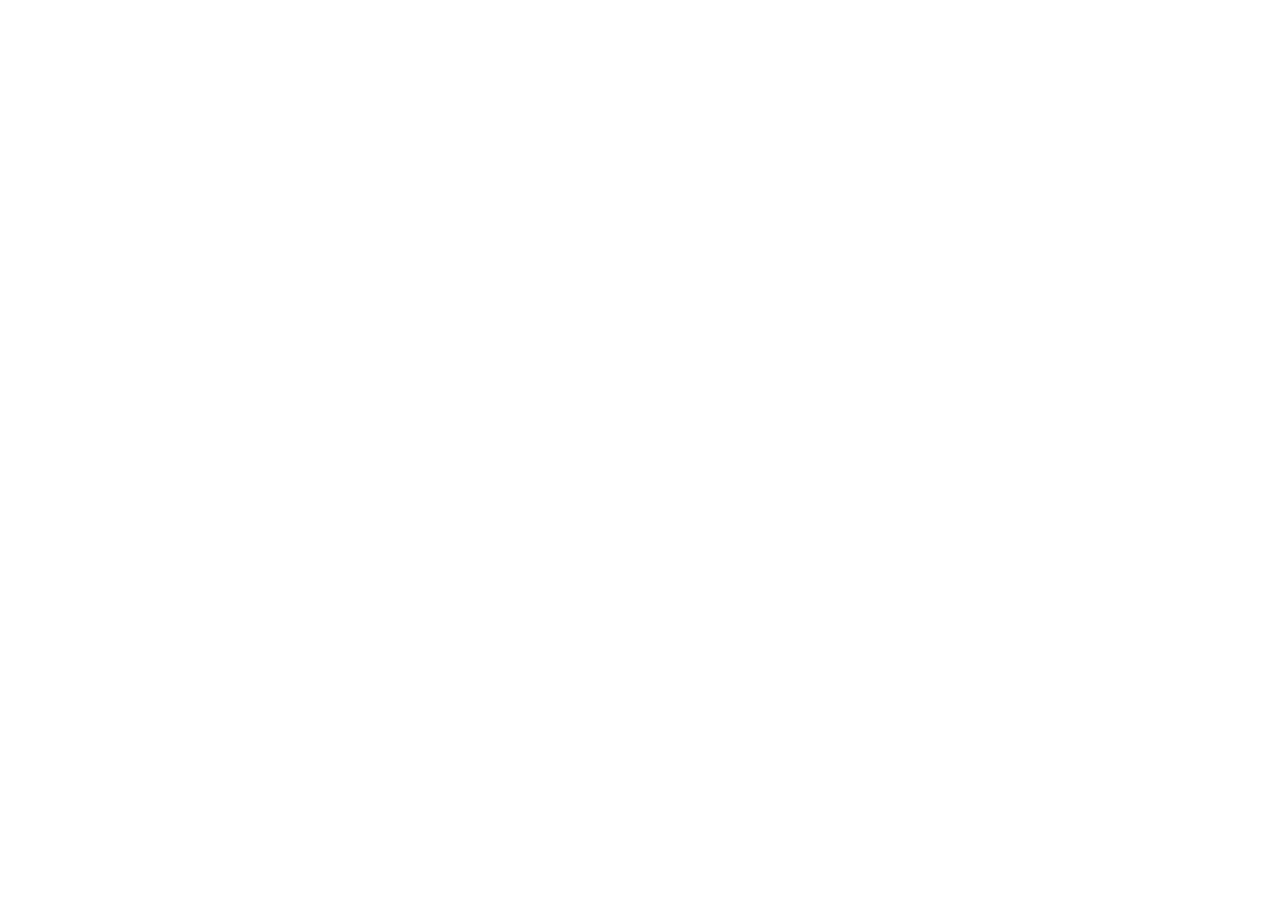
==== index2.html @ 93c211e6 "index" ====
<!DOCTYPE html>
<html lang="en">
  <head>
    <meta charset="UTF-8" />
    <meta name="viewport" content="width=device-width, initial-scale=1.0" />
    <link rel="stylesheet" href="style2.css" />
    <title>Document</title>
  </head>
  <body>
    <script src="script2.js"></script>
  </body>
</html>
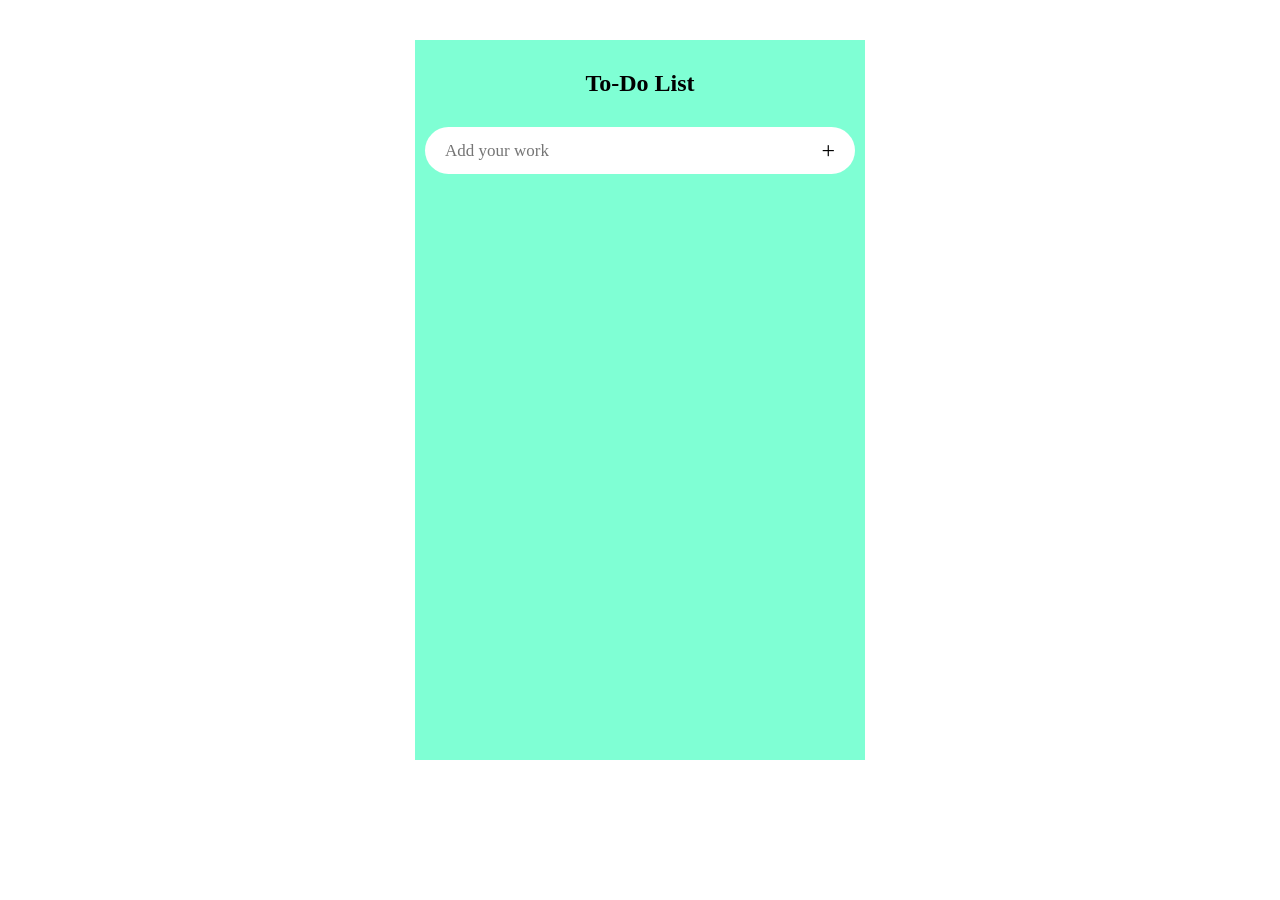
==== commit 07772658: "script" ====
--- a/index2.html
+++ b/index2.html
@@ -3,10 +3,21 @@
   <head>
     <meta charset="UTF-8" />
     <meta name="viewport" content="width=device-width, initial-scale=1.0" />
-    <link rel="stylesheet" href="style2.css" />
+    <link rel="stylesheet" href="style.css" />
     <title>Document</title>
   </head>
   <body>
+    <div id="toDo">
+      <h2>To-Do List</h2>
+      <div class="search">
+        <input type="text" id="inputBox" placeholder="Add your work" />
+        <button id="inputBtn" onclick="addItem()">+</button>
+      </div>
+      <ul class="listToDo">
+        <!-- <li>Hello</li>
+        <li>Hello</li> -->
+      </ul>
+    </div>
     <script src="script2.js"></script>
   </body>
 </html>
--- a/style.css
+++ b/style.css
@@ -0,0 +1,66 @@
+* {
+  margin: 0;
+  padding: 0;
+  box-sizing: border-box;
+  font-family: Cambria, Cochin, Georgia, Times, "Times New Roman", serif;
+}
+
+#toDo {
+  width: 90%;
+  height: 80vh;
+  margin: auto;
+  margin-top: 40px;
+  max-width: 450px;
+  background-color: aquamarine;
+  padding: 30px 10px;
+}
+#toDo h2 {
+  text-align: center;
+}
+.search {
+  padding: 10px 20px;
+  background-color: white;
+  border-radius: 30px;
+  display: flex;
+  justify-content: space-between;
+  margin: 30px 0;
+}
+.search input,
+.search button {
+  outline: none;
+  border: none;
+  font-size: 17px;
+  background: none;
+}
+.search button {
+  font-size: 24px;
+  cursor: pointer;
+}
+ul {
+  padding: 0 10px;
+}
+
+ul li {
+  position: relative;
+  list-style: none;
+  font-size: 20px;
+  font-weight: 600;
+  padding: 5px 10px;
+  display: flex;
+  justify-content: space-between;
+  align-items: center;
+}
+
+ul li span {
+  content: "";
+  font-size: 18px;
+  width: 40px;
+  height: 40px;
+  position: absolute;
+  right: 0;
+  top: 10px;
+}
+
+ul li span:hover {
+  background-color: rgb(73, 224, 224);
+}
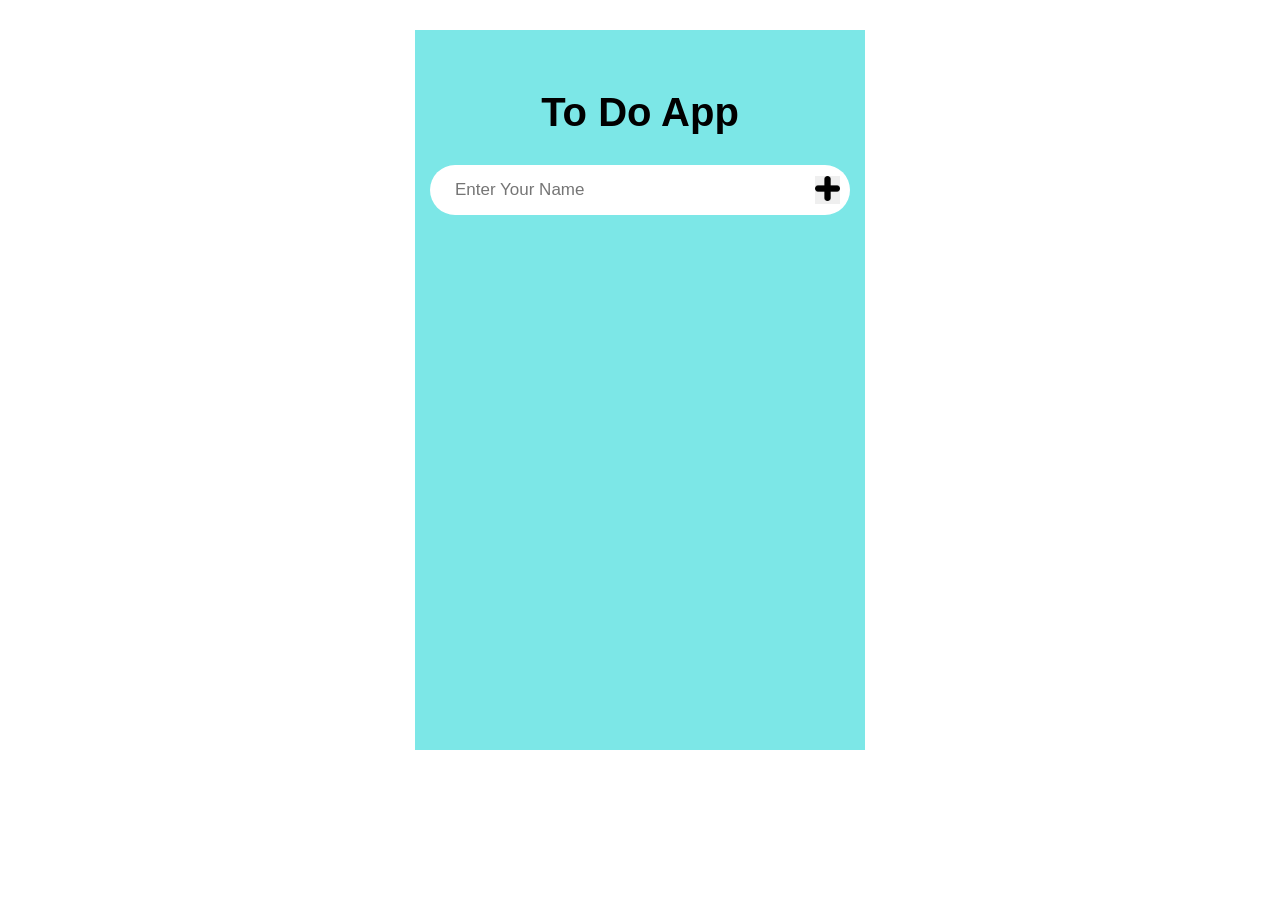
==== commit fbfe2d20: "index" ====
--- a/index2.html
+++ b/index2.html
@@ -3,20 +3,19 @@
   <head>
     <meta charset="UTF-8" />
     <meta name="viewport" content="width=device-width, initial-scale=1.0" />
-    <link rel="stylesheet" href="style.css" />
+    <link rel="stylesheet" href="style2.css" />
     <title>Document</title>
   </head>
   <body>
-    <div id="toDo">
-      <h2>To-Do List</h2>
+    <div id="toDoApp">
+      <h2>To Do App</h2>
       <div class="search">
-        <input type="text" id="inputBox" placeholder="Add your work" />
-        <button id="inputBtn" onclick="addItem()">+</button>
+        <input type="text" class="input" placeholder="Enter Your Name" />
+        <button onclick="add()" class="addBtn">
+          <img src="/add.png" alt="add" />
+        </button>
       </div>
-      <ul class="listToDo">
-        <!-- <li>Hello</li>
-        <li>Hello</li> -->
-      </ul>
+      <ul class="listContainer"></ul>
     </div>
     <script src="script2.js"></script>
   </body>
--- a/style2.css
+++ b/style2.css
@@ -0,0 +1,62 @@
+* {
+  margin: 0;
+  padding: 0;
+  box-sizing: border-box;
+  font-family: sans-serif;
+}
+
+#toDoApp {
+  width: 90%;
+  max-width: 450px;
+  display: flex;
+  flex-direction: column;
+  margin: auto;
+  background-color: rgb(124, 231, 231);
+  height: 80vh;
+  padding: 30px 15px;
+  margin-top: 30px;
+}
+
+#toDoApp h2 {
+  font-size: 40px;
+  font-weight: 600;
+  margin: 30px 0;
+  text-align: center;
+}
+
+.search {
+  display: flex;
+  align-items: center;
+  justify-content: space-between;
+  padding: 10px 10px 10px 20px;
+  gap: 5px;
+  border-radius: 30px;
+  background-color: white;
+  margin-bottom: 40px;
+}
+
+.input,
+.addBtn {
+  border: none;
+  outline: none;
+}
+
+.input {
+  flex-grow: 1;
+  font-size: 17px;
+  padding: 5px;
+}
+
+#toDoApp img {
+  width: 25px;
+}
+
+.listContainer {
+  padding: 0 0 0 30px;
+  display: flex;
+  justify-content: space-between;
+}
+
+ul li {
+  flex-grow: 1;
+}
